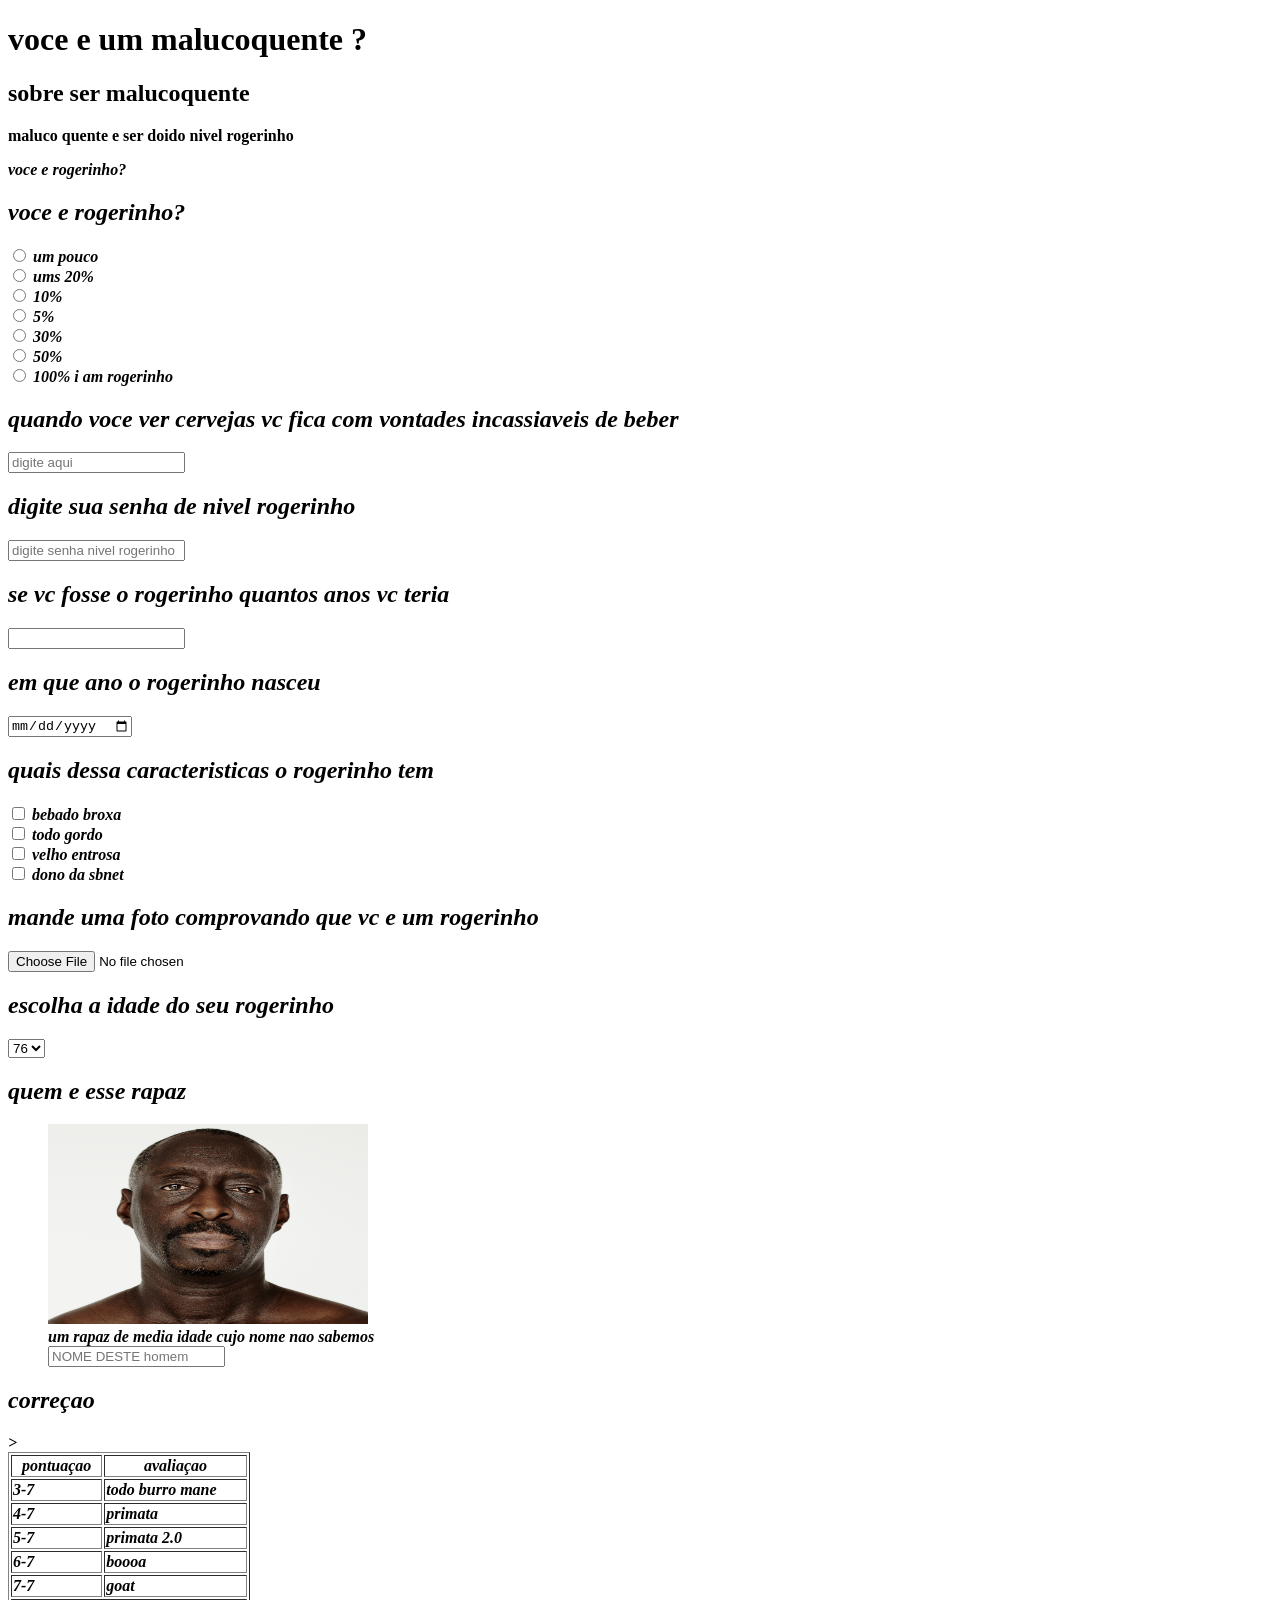
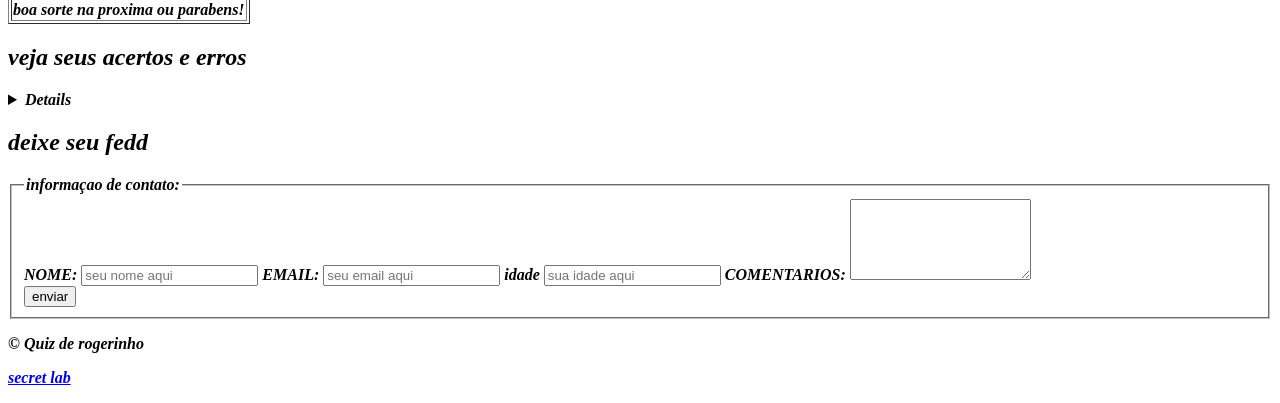
==== index.html @ 31be5a39 "Add files via upload" ====
<!DOCTYPE html>

<html> 

    <head>
    <title>qualquer coisa</title>
    <meta name=description content="sei la mn so uma descriçao">
  <link rel="stylesheet" href="css/style.css">
   </head>

  <body class="body">

    <header>
      <h1 class="f1"> voce e um malucoquente ?</h1>
    </header>

    <main>
      <!--introdution-->
      <section>
        <h2 class="f2">sobre ser malucoquente</h2>
       <p><strong>maluco quente e ser doido nivel rogerinho<strong></p>
        <p><em>voce e rogerinho?<em></p>
      </section>
      <!--questions-->
      <section>
        <h2>voce e rogerinho?</h2>
        <form>
          <input type="radio" value="question0" id="question1"
          name="question">
          <label for="question1">um pouco</label><br>
          <input type="radio" value="question2" id="question1"
          name="question">
          <label for="question2">ums 20%</label><br>
          <input type="radio" value="question3" id="question1"
          name="question">
          <label for="question3">10%</label><br>
          <input type="radio" value="question4" id="question1"
          name="question">
          <label for="question4">5%</label><br>
          <input type="radio" value="question5" id="question1"
          name="question">
          <label for="question5">30%</label><br>
          <input type="radio" value="question6" id="question1"
          name="question">
          <label for="question6">50%</label><br>
          <input type="radio" value="question7" id="question1"
          name="question">
          <label for="question7">100% i am rogerinho</label><br>
        </form>
      </section>
      <!--pergunta 1-->
      <section>
        <h2>quando voce ver cervejas vc fica com vontades incassiaveis de beber</h2>
        <form>
        <input type="text" id="q2" name="pergunta2" placeholder="digite aqui">
        </form>
      </section>
      <section>
        <h2>digite sua senha de nivel rogerinho</h2>
        <form>
          <input type="password" id="dssdnr" name="sua senha nivel rogerio" placeholder="digite senha nivel rogerinho">
        </form>
      </section>
      <!--pergunta 2-->
      <section>
        <h2> se vc fosse o rogerinho quantos anos vc teria</h2>
        <form>
         <input type="text" id="q2" name="question" place holder="coloque os anos aqui"> 
        </form>
      </section>
      <!--pergunta 3-->
      <section>
        <h2> em que ano o rogerinho nasceu</h2>
        <form>
          <input type="date" id="p8" name="8">
        </form>
      </section>
      <!--pergunta 4-->
      <section>
        <h2>quais dessa caracteristicas o rogerinho tem</h2>
        <form>
          <input type="checkbox" id="pergunta5" name="caracteristicad de rogerio" value="bebado broxa">
          <label for="pergunta5">bebado broxa</label><br>
          <input type="checkbox" id="pergunta5" name="caracteristicad de rogerio" value="todo gordo">
          <label for="pergunta5">todo gordo</label><br>
          <input type="checkbox" id="pergunta5" name="caracteristicad de rogerio" value="velho entrosa">
          <label for="pergunta5">velho entrosa</label><br>
          <input type="checkbox" id="pergunta5" name="caracteristicad de rogerio" value="dono da sbnet">
          <label for="pergunta5">dono da sbnet</label><br>
        </form>
      </section>
      <!--pergunta 5-->
      <section>
        <h2>mande uma foto comprovando que vc e um rogerinho</h2>
        <form>
          <input type="file" id="upload" name="upload rogerinho">
        </form>
      </section>
      <!--pergunta 6-->
      <section>
        <h2>escolha a idade do seu rogerinho</h2>
        <form>
          <select name="idade do seu pedido" id="seu rogerio idade">
           <option value="76">76</option>
           <option value="69">69</option>
           <option value="35">35</option>
           <option value="45">45</option>
          </select>

        </form>
      </section>
      <!--pergunta 7-->
      <section>
        <h2>quem e esse rapaz</h2>
        <figure>
        <img width="320" height="200" src="worldface-african-man-white-background.jpg">
        <figcaption> um rapaz de media idade cujo nome nao sabemos</figcaption>
        <input type="text" id="quem e este homem" name="nome do homem" placeholder="NOME DESTE homem">
        </figure>
      </section>
      <!--pergunta 8-->
      <!--acertos e erros!-->
      <section>
      <h2>correçao</h2>
      <table border="1">
        <thead>
          <tr>
            <th>pontuaçao</th>
            <th>avaliaçao</th>
          </tr>
        </thead>
        <tbody>
        <tr>
          <td>3-7</td>
          <td>todo burro mane</td>
        </tr>
        <tr>
          <td>4-7</td>
          <td>primata</td>>
        </tr>
        <tr>
          <td>5-7</td>
          <td>primata 2.0</td>
        </tr>
        <tr>
          <td>6-7</td>
          <td>boooa</td>
        </tr>
        <tr>
          <td>7-7</td>
          <td>goat</td>
        </tr>
        </tbody>
        <tfoot>
          <tr>
            <td colspan="2">
              boa sorte na proxima ou parabens!
            </td>
          </tr>
        </tfoot>
      </table>
      </section>
      <!--lista de resposta-->
      <section>
        <h2>veja seus acertos e erros</h2>
        <details>
          <sumarry>respostas,don't cheat</sumarry>
        <ol>
          <li>% de rogerinho</li>
          <li> 100%</li>
          <li> ver cervejas te deixa louco por elas?</li>
        <li>sim</li>
        <li>se voce fosse o rogerinho quantos anos teria</li>
        <li>45</li>
        <li>em que ano o rogerinho nasceu</li>
        <li>500 a.c</li>
        <li>quais caracteristicas o rogerinho tem?</li>
        <li>todas</li>
        <li> escolha a idade do seu rogerinho </li>
        <li>45</li>
        <li>quem e esse rapaz?</li>
        <li> pai do rogerinho</li>
        </ol>
        </details>
      </section>
      <!--formulario de feed-->
      <section>
        <h2> deixe seu fedd</h2>
        <form>
          <fieldset>
            <legend>informaçao de contato:</legend>
          <label for="name">NOME:</label>
          <input type="text" id="seu nome" name="name" placeholder="seu nome aqui">
          <label for="email">EMAIL:</label>
          <input type="text" id="seu email" name="email" placeholder="seu email aqui">
          <label for="idade">idade</label>
          <input type="email" id="idade" name="sua idade" placeholder="sua idade aqui">
        <label for="comentarios">COMENTARIOS:</label>
        <textarea id="comentarios" name="comentarios"  placeholder="deixe seu comentario" rows="5">
        </textarea><br>
        <button onclick="alert('feedback enviado com sucesso')">enviar</button>
      </fieldset>
        </form>
      </section>
    </main>

  <footer>
<p>&copy; Quiz de rogerinho</p>
<p><a href="segundapagina.html" target="_blank">secret lab</a></p>
  </footer>

  </body>
</html>
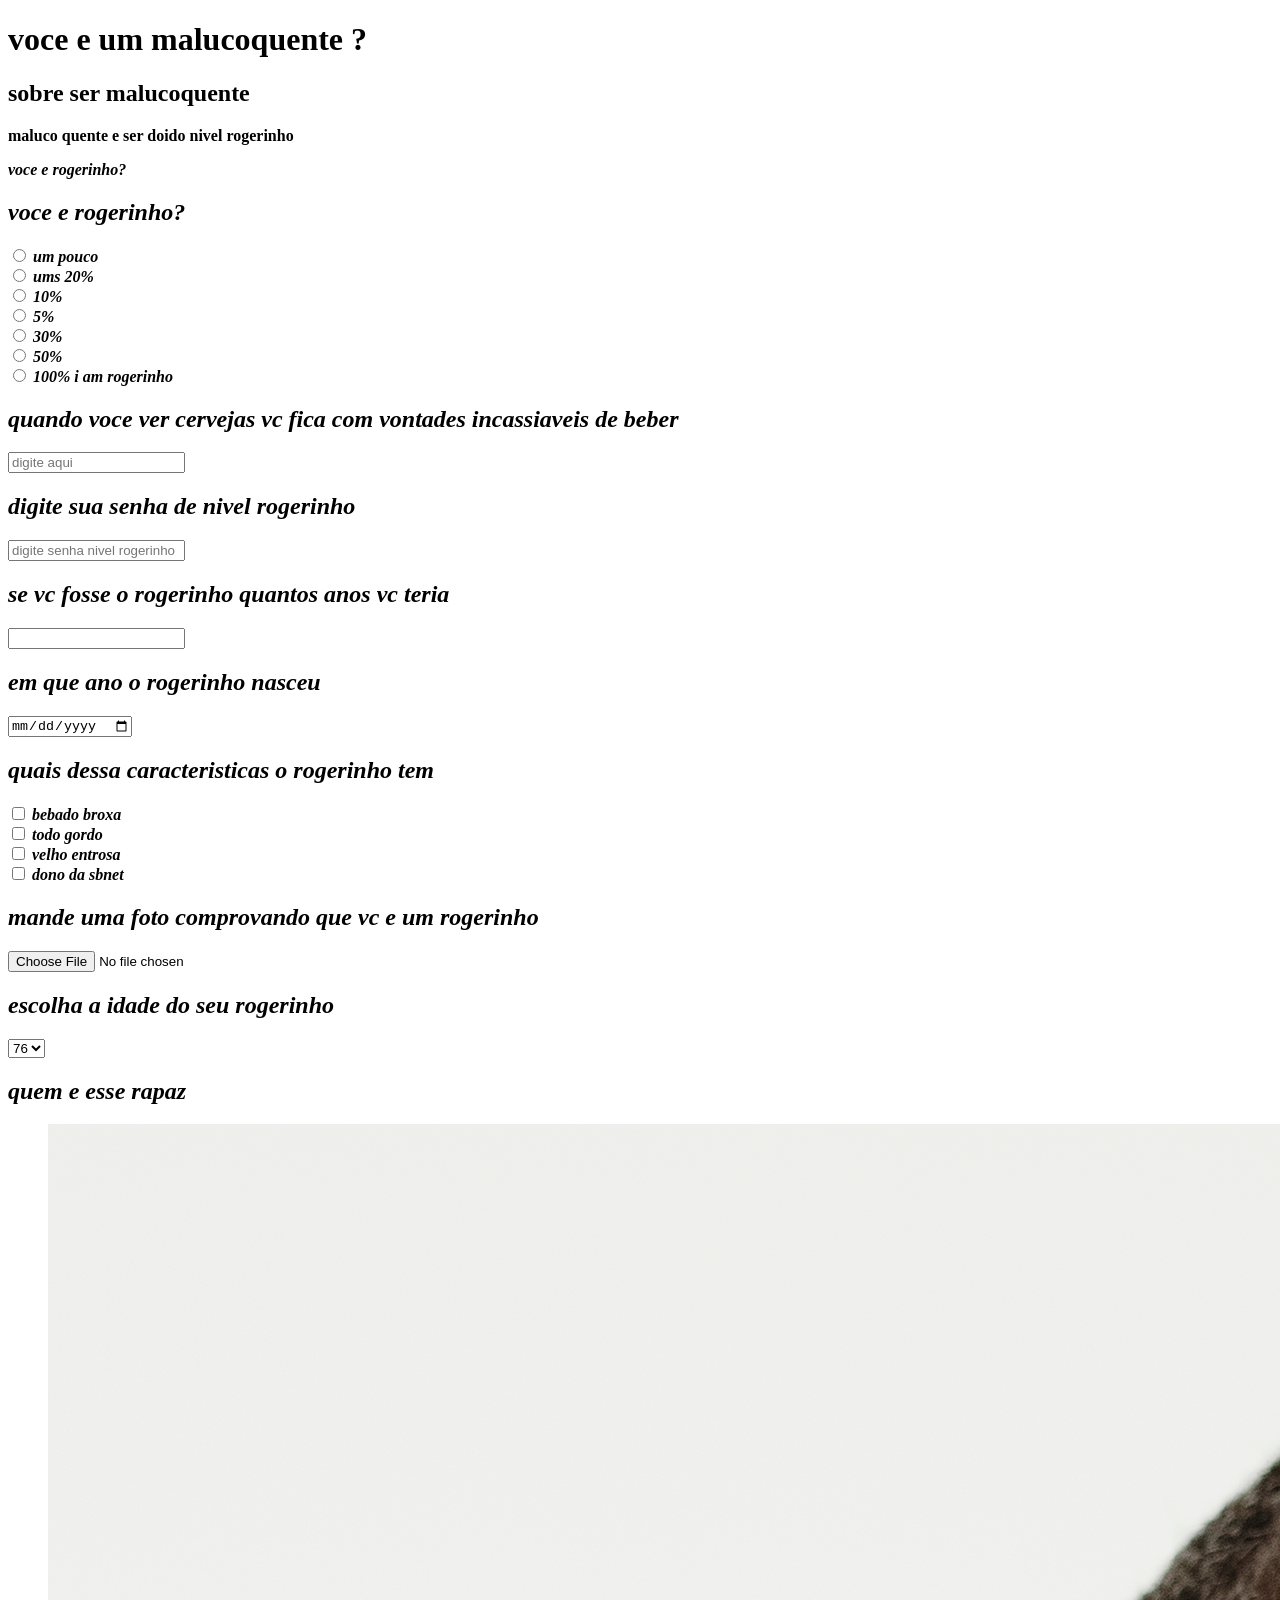
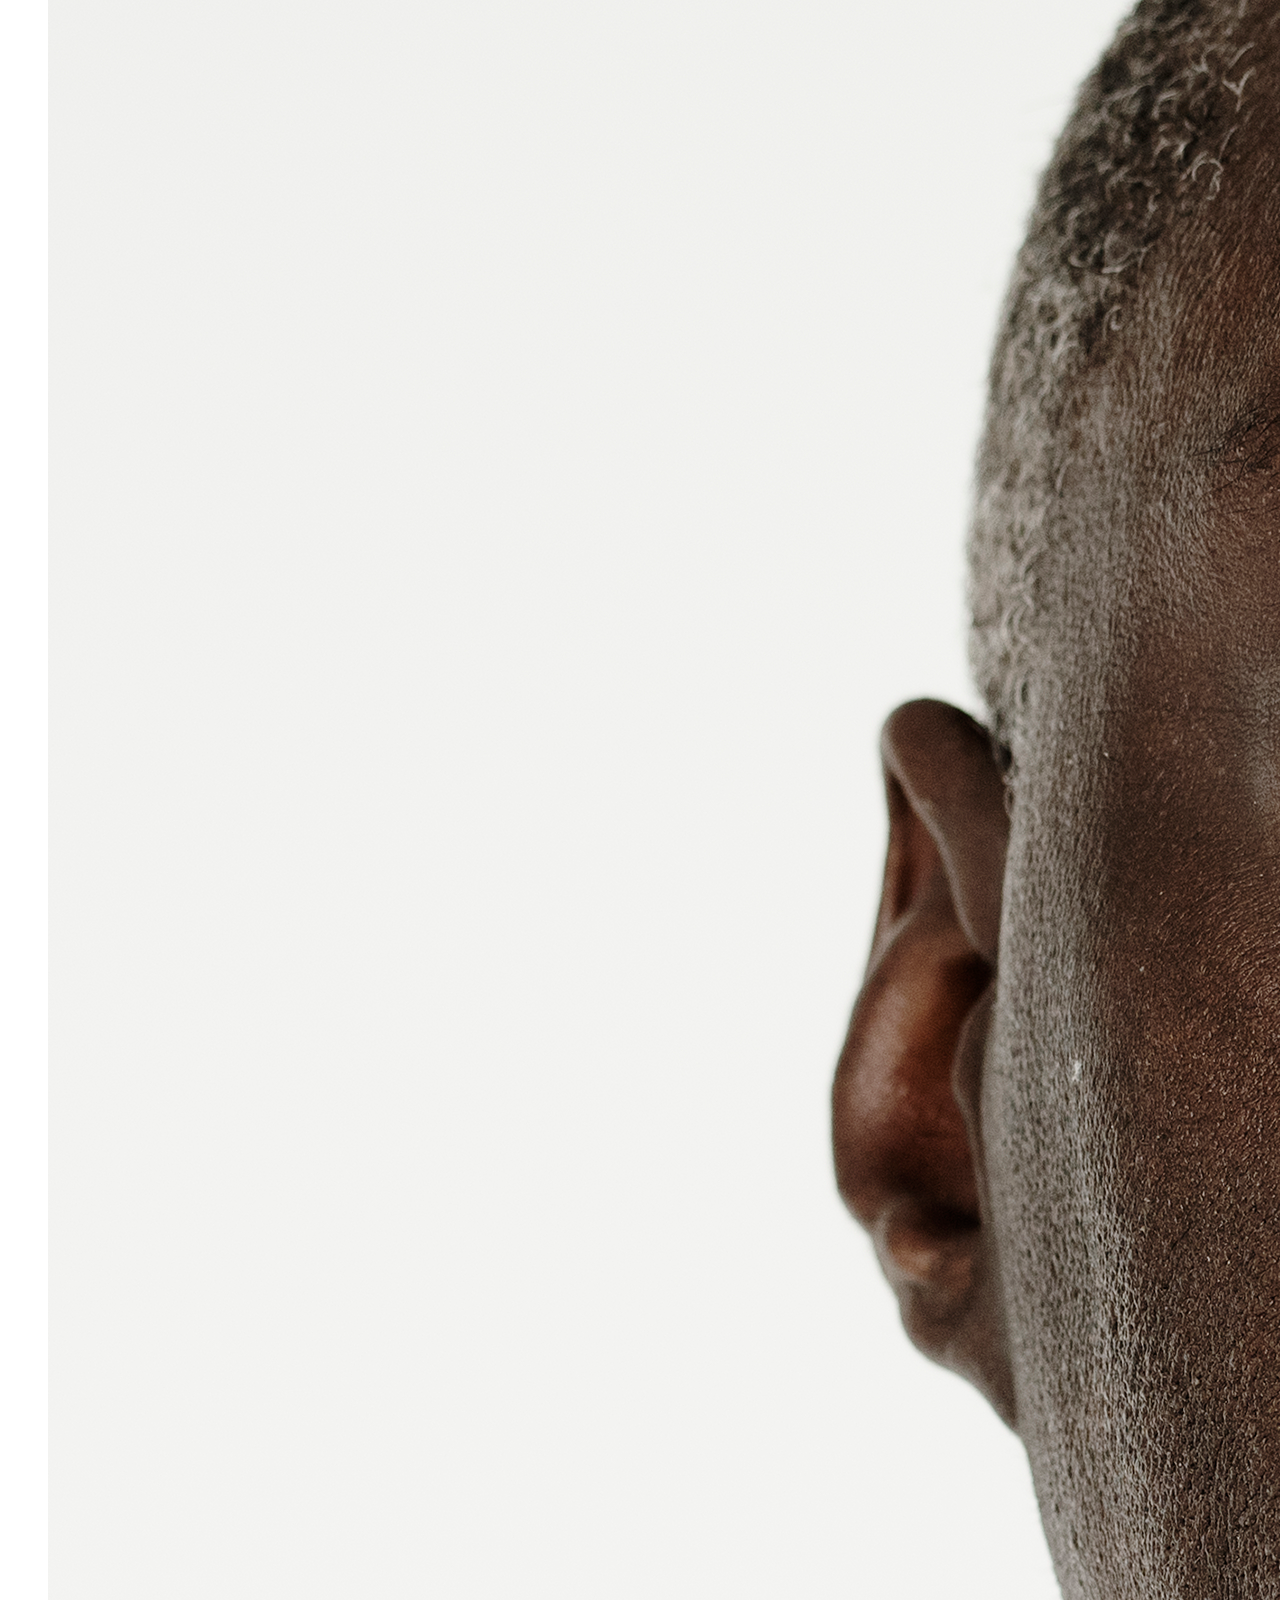
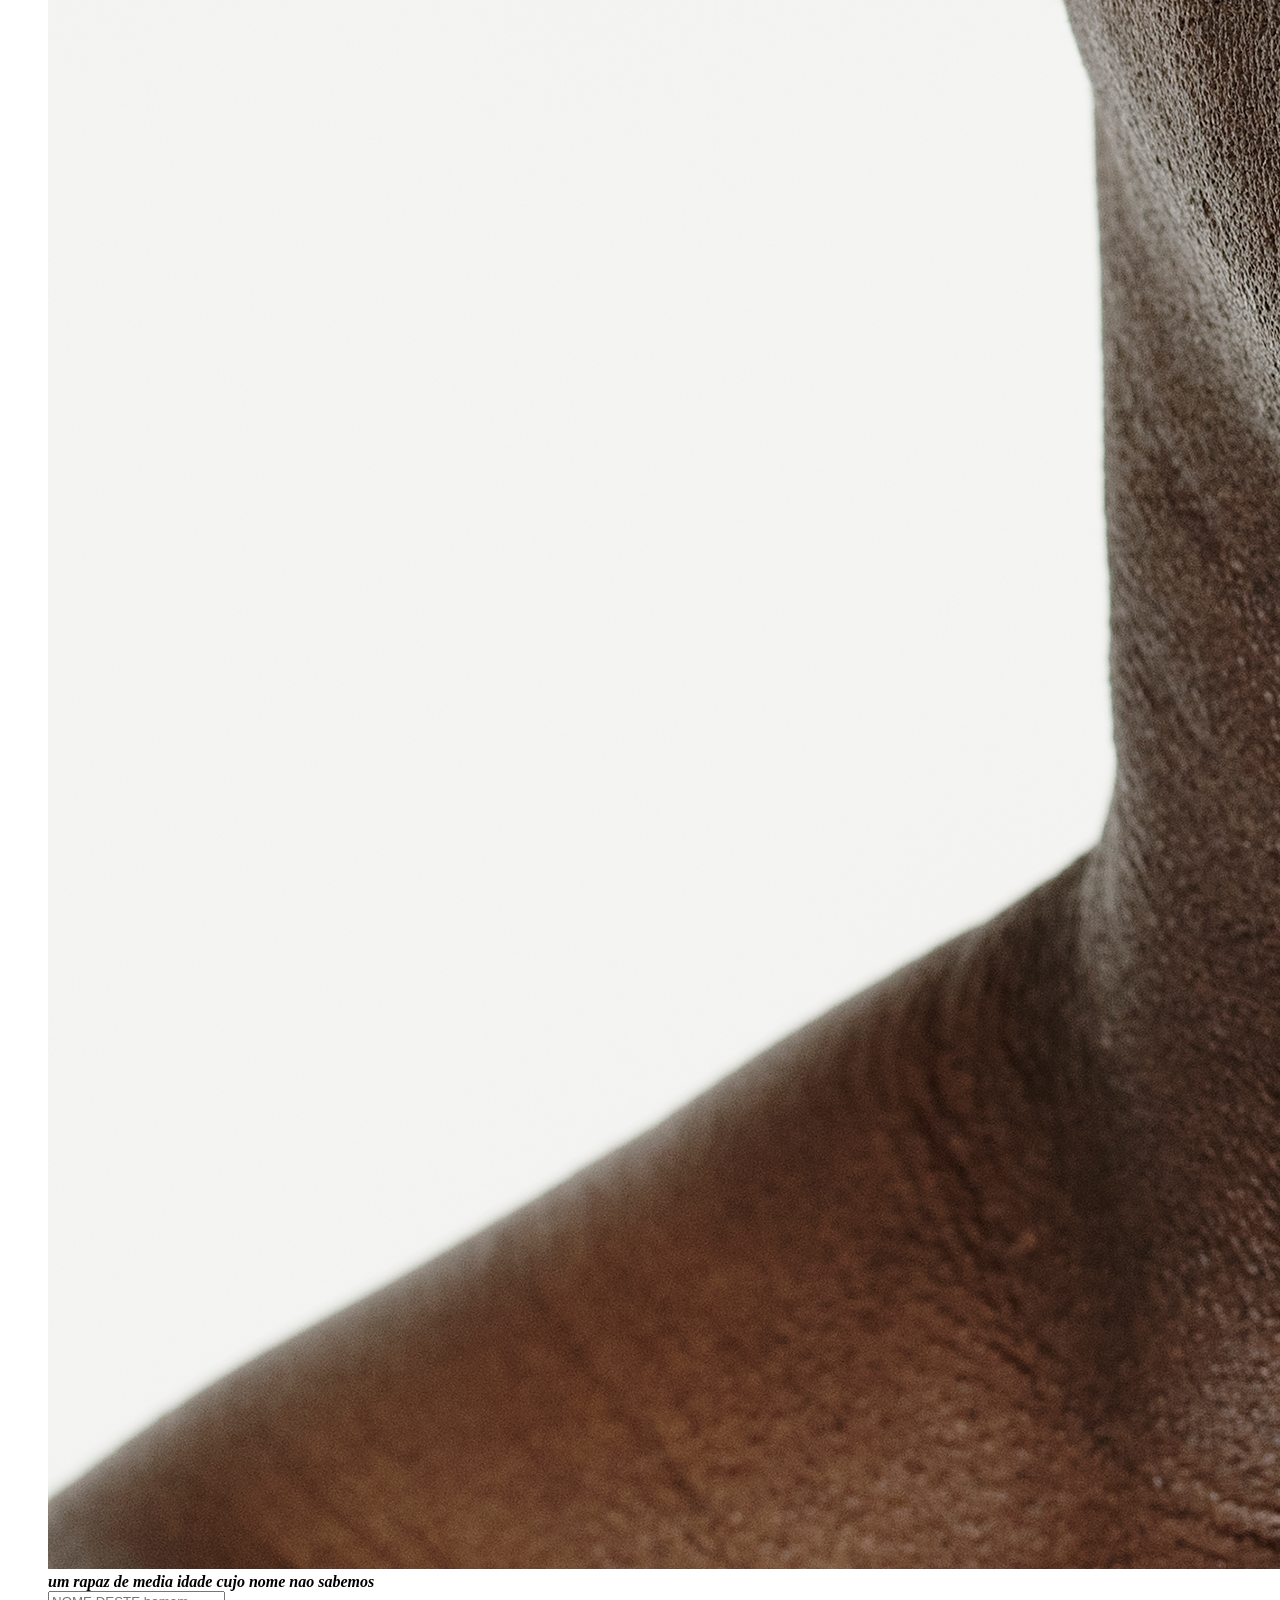
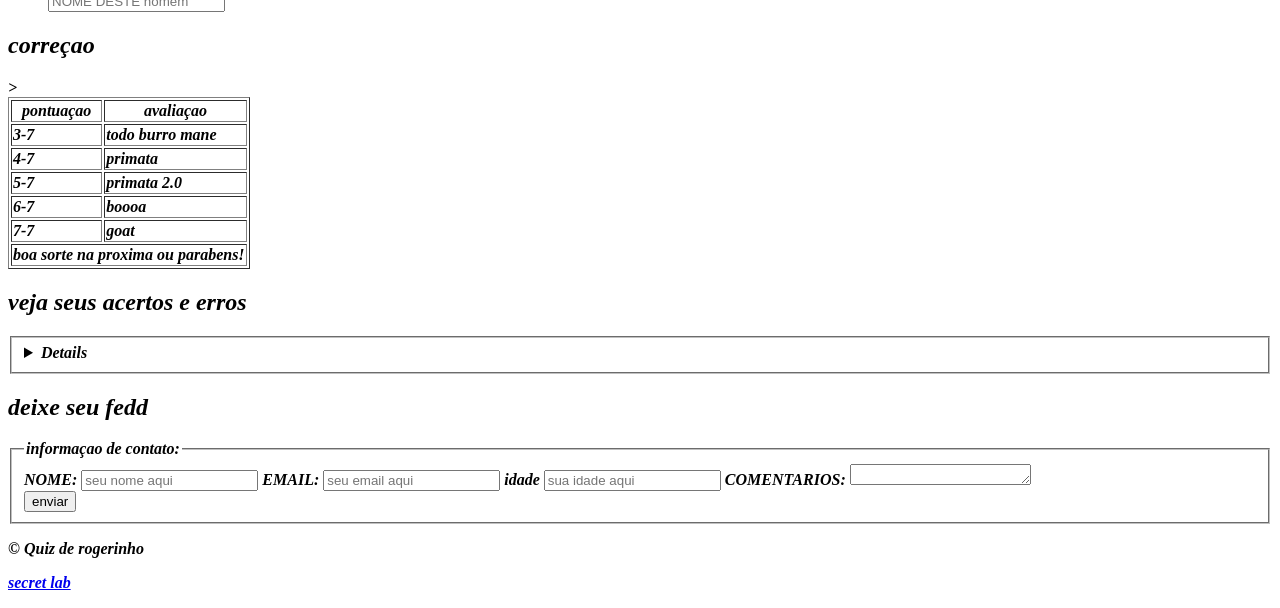
==== commit 9015fdba: "Add files via upload" ====
--- a/index.html
+++ b/index.html
@@ -9,7 +9,6 @@
    </head>
 
   <body class="body">
-
     <header>
       <h1 class="f1"> voce e um malucoquente ?</h1>
     </header>
@@ -58,7 +57,7 @@
       <section>
         <h2>digite sua senha de nivel rogerinho</h2>
         <form>
-          <input type="password" id="dssdnr" name="sua senha nivel rogerio" placeholder="digite senha nivel rogerinho">
+          <input type="password" id="password" name="sua senha nivel rogerio" placeholder="digite senha nivel rogerinho">
         </form>
       </section>
       <!--pergunta 2-->
@@ -113,7 +112,7 @@
       <section>
         <h2>quem e esse rapaz</h2>
         <figure>
-        <img width="320" height="200" src="worldface-african-man-white-background.jpg">
+        <img src="worldface-african-man-white-background.jpg">
         <figcaption> um rapaz de media idade cujo nome nao sabemos</figcaption>
         <input type="text" id="quem e este homem" name="nome do homem" placeholder="NOME DESTE homem">
         </figure>
@@ -163,6 +162,7 @@
       <!--lista de resposta-->
       <section>
         <h2>veja seus acertos e erros</h2>
+        <fieldset>
         <details>
           <sumarry>respostas,don't cheat</sumarry>
         <ol>
@@ -182,6 +182,7 @@
         <li> pai do rogerinho</li>
         </ol>
         </details>
+        </fieldset>
       </section>
       <!--formulario de feed-->
       <section>
@@ -192,13 +193,13 @@
           <label for="name">NOME:</label>
           <input type="text" id="seu nome" name="name" placeholder="seu nome aqui">
           <label for="email">EMAIL:</label>
-          <input type="text" id="seu email" name="email" placeholder="seu email aqui">
+          <input type="email" id="seu email" name="email" placeholder="seu email aqui">
           <label for="idade">idade</label>
-          <input type="email" id="idade" name="sua idade" placeholder="sua idade aqui">
+          <input type="text" id="idade" name="sua idade" placeholder="sua idade aqui">
         <label for="comentarios">COMENTARIOS:</label>
-        <textarea id="comentarios" name="comentarios"  placeholder="deixe seu comentario" rows="5">
+        <textarea id="comentarios" name="comentarios"  placeholder="deixe seu comentario" rows="1">
         </textarea><br>
-        <button onclick="alert('feedback enviado com sucesso')">enviar</button>
+        <button class="button9" onclick="alert('feedback enviado com sucesso')">enviar</button>
       </fieldset>
         </form>
       </section>
@@ -210,4 +211,4 @@
   </footer>
 
   </body>
-</html>+</html>  
